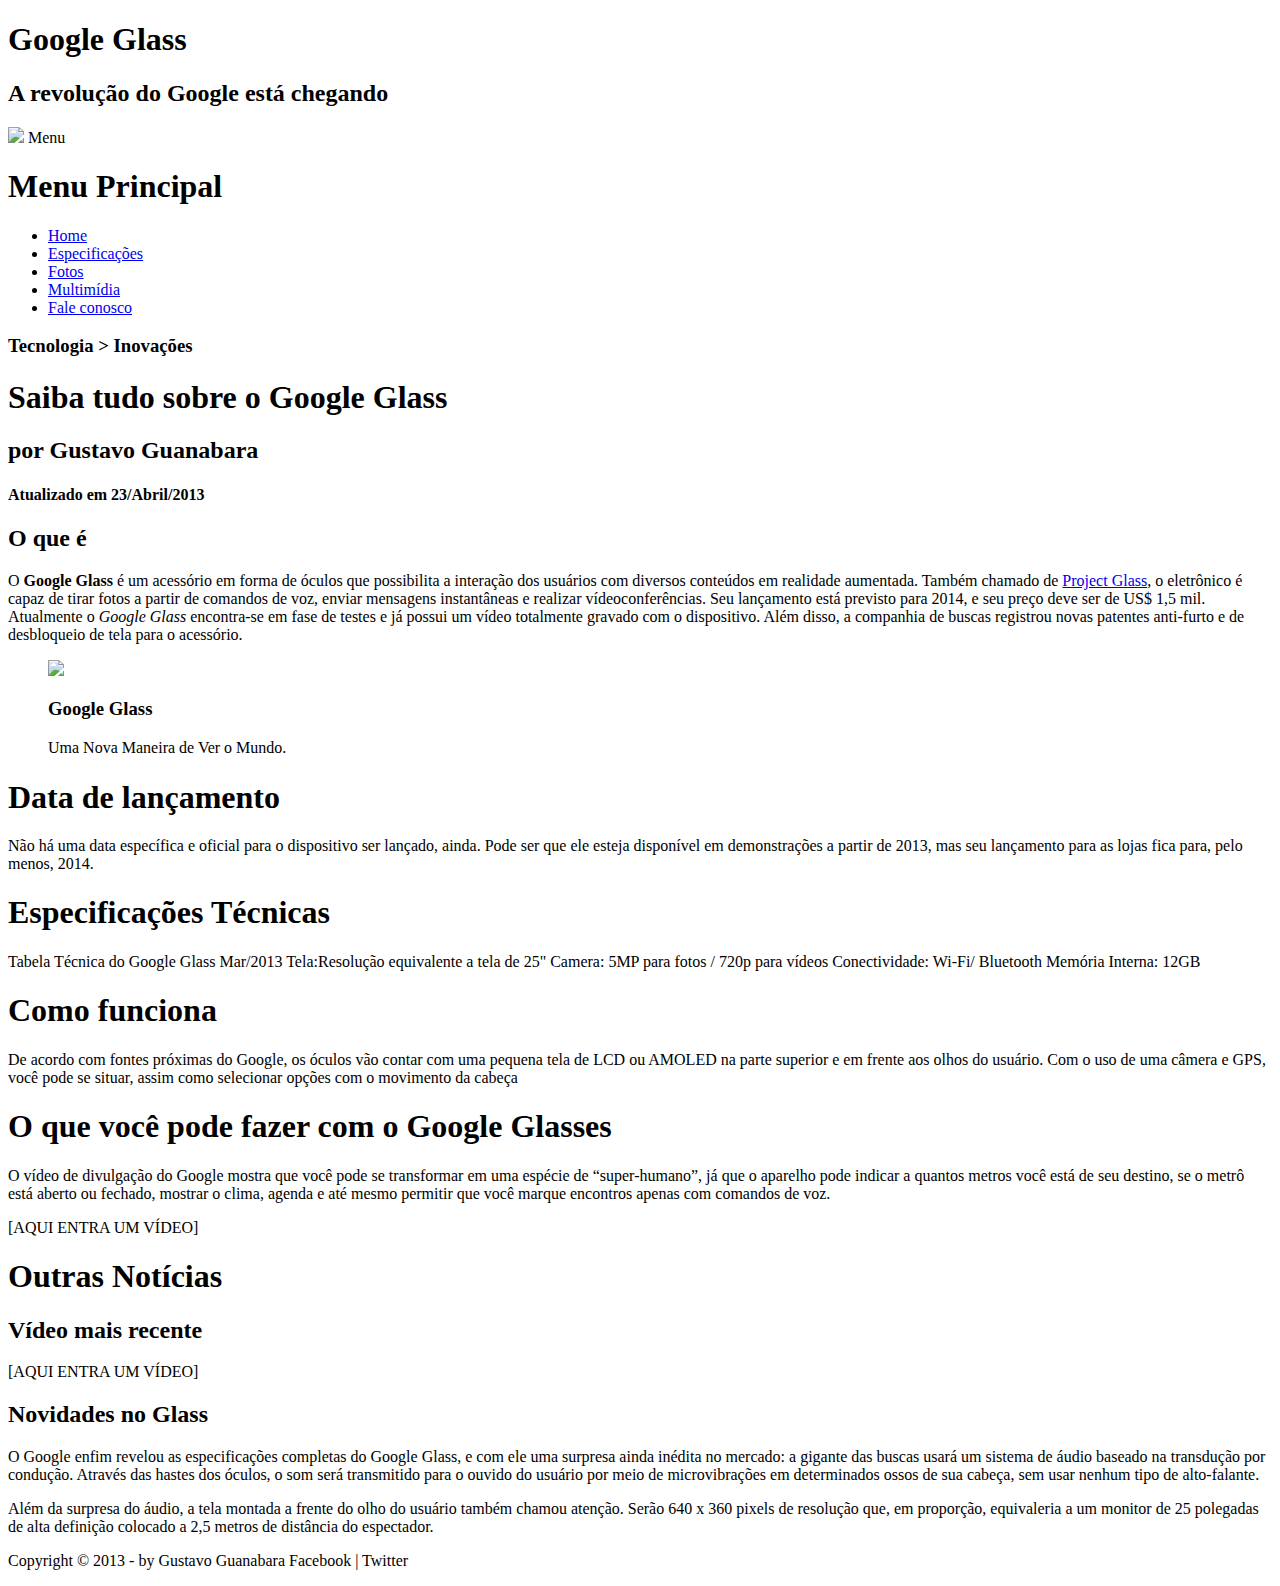
==== index.html @ d844c70a "Web Site Google Glass" ====
<!DOCTYPE html>
<html lang="pt-br">

<head>
    <meta charset="UTF-8" />
    <title>Tudo Sobre Google Glass</title>
    <link rel="stylesheet" type="text/css" href="C:\Users\max\Desktop\LeoJS\projeto-glass-html5\_css\estilo.css" />
</head>

<body>
    <div id="interface">
        <header id="cabecalho">
            <hgroup>
                <h1>Google Glass</h1>
                <h2>A revolução do Google está chegando</h2>
            </hgroup>

            <img id="icone" src="C:\Users\max\Desktop\LeoJS\projeto-glass-html5\_imagens\glass-oculos-preto-peq.png" /> Menu
            <nav id="menu">
                <h1> Menu Principal </h1>
                <ul>
                    <li><a href="index.html">Home</a></li>
                    <li><a href="specs.html">Especificações</a></li>
                    <li><a href="fotos.html">Fotos</a></li>
                    <li><a href="multimidia.html">Multimídia</a></li>
                    <li><a href="fale-conosco.html">Fale conosco</a></li>
                </ul>
            </nav>
        </header>

        <hgroup>
            <h3>Tecnologia > Inovações</h3>
            <h1>Saiba tudo sobre o Google Glass</h1>
            <h2>por Gustavo Guanabara</h2>
            <h4>Atualizado em 23/Abril/2013</h4>
        </hgroup>

        <h2>O que é</h2>
        <p>O
            <b>Google Glass</b> é um acessório em forma de óculos que possibilita a interação dos usuários com diversos conteúdos
            em realidade aumentada. Também chamado de
            <a href="http://glass.google.com" target="_blank">Project Glass</a>, o eletrônico é capaz de tirar fotos a partir de comandos de voz, enviar mensagens instantâneas
            e realizar vídeo&shy;con&shy;ferên&shy;cias. Seu lançamento está previsto para 2014, e seu preço deve ser de
            US$ 1,5 mil. Atualmente o
            <em>Google Glass</em> encontra-se em fase de testes e já possui um vídeo totalmente gravado com o dispositivo. Além
            disso, a companhia de buscas registrou novas patentes anti-furto e de desbloqueio de tela para o acessório.
        </p>

        <figure class="foto-legenda">
            <img src="C:\Users\max\Desktop\LeoJS\projeto-glass-html5\_imagens\glass-quadro-homem-mulher.jpg">
            <figcaption>
                <h3>Google Glass</h3>
                <p>Uma Nova Maneira de Ver o Mundo.</p>
            </figcaption>
        </figure>

        <h1>Data de lançamento</h1>
        <p>Não há uma data específica e oficial para o dispositivo ser lançado, ainda. Pode ser que ele esteja disponível em
            demonstrações a partir de 2013, mas seu lançamento para as lojas fica para, pelo menos, 2014.</p>

        <h1>Especificações Técnicas</h1>
        Tabela Técnica do Google Glass Mar/2013 Tela:Resolução equivalente a tela de 25" Camera: 5MP para fotos / 720p para vídeos
        Conectividade: Wi-Fi/ Bluetooth Memória Interna: 12GB

        <h1>Como funciona</h1>
        <p>De acordo com fontes próximas do Google, os óculos vão contar com uma pequena tela de LCD ou AMOLED na parte superior
            e em frente aos olhos do usuário. Com o uso de uma câmera e GPS, você pode se situar, assim como selecionar opções
            com o movimento da cabeça</p>

        <h1>O que você pode fazer com o Google Glasses</h1>
        <p>O vídeo de divulgação do Google mostra que você pode se transformar em uma espécie de “super-<wbr/>humano”, já que
            o aparelho pode indicar a quantos metros você está de seu destino, se o metrô está aberto ou fechado, mostrar
            o clima, agenda e até mesmo permitir que você marque encontros apenas com comandos de voz.</p>

        [AQUI ENTRA UM VÍDEO]

        <h1>Outras Notícias</h1>
        <h2>Vídeo mais recente</h2>

        [AQUI ENTRA UM VÍDEO]

        <h2>Novidades no Glass</h2>
        <p>O Google enfim revelou as especificações completas do Google Glass, e com ele uma surpresa ainda inédita no mercado:
            a gigante das buscas usará um sistema de áudio baseado na transdução por condução. Através das hastes dos óculos,
            o som será transmitido para o ouvido do usuário por meio de microvibrações em determinados ossos de sua cabeça,
            sem usar nenhum tipo de alto-falante.</p>

        <p>Além da surpresa do áudio, a tela montada a frente do olho do usuário também chamou atenção. Serão 640 x 360 pixels
            de resolução que, em proporção, equivaleria a um monitor de 25 polegadas de alta definição colocado a 2,5 metros
            de distância do espectador.</p>

        <p>Copyright &copy; 2013 - by Gustavo Guanabara Facebook | Twitter</p>
    </div>
</body>

</html>
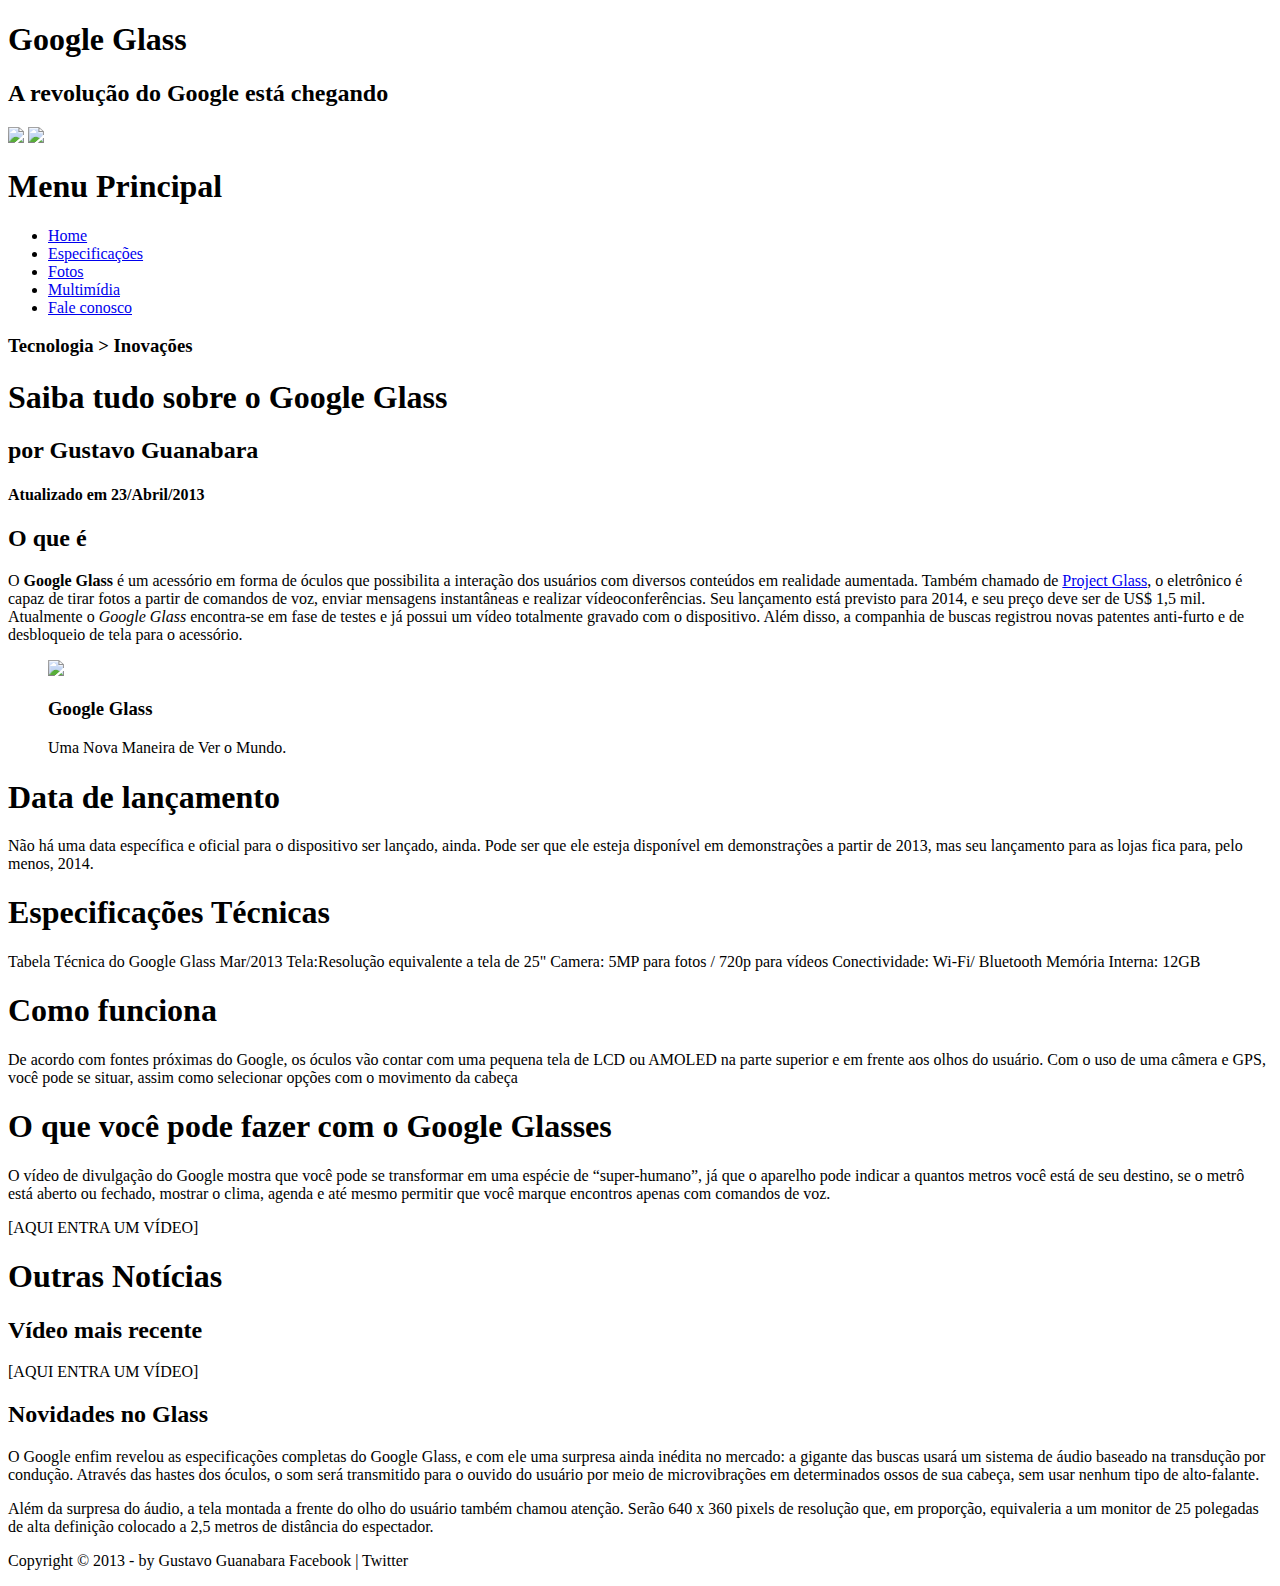
==== commit 0aedaa26: "acrescentando imagem no html e manipulando fontes do css" ====
--- a/index.html
+++ b/index.html
@@ -14,8 +14,9 @@
                 <h1>Google Glass</h1>
                 <h2>A revolução do Google está chegando</h2>
             </hgroup>
+            <img src="C:\Users\max\Desktop\LeoJS\projeto-glass-html5\_imagens\glass-logo-peq.jpg" />
 
-            <img id="icone" src="C:\Users\max\Desktop\LeoJS\projeto-glass-html5\_imagens\glass-oculos-preto-peq.png" /> Menu
+            <img id="icone" src="C:\Users\max\Desktop\LeoJS\projeto-glass-html5\_imagens\glass-oculos-preto-peq.png" />
             <nav id="menu">
                 <h1> Menu Principal </h1>
                 <ul>
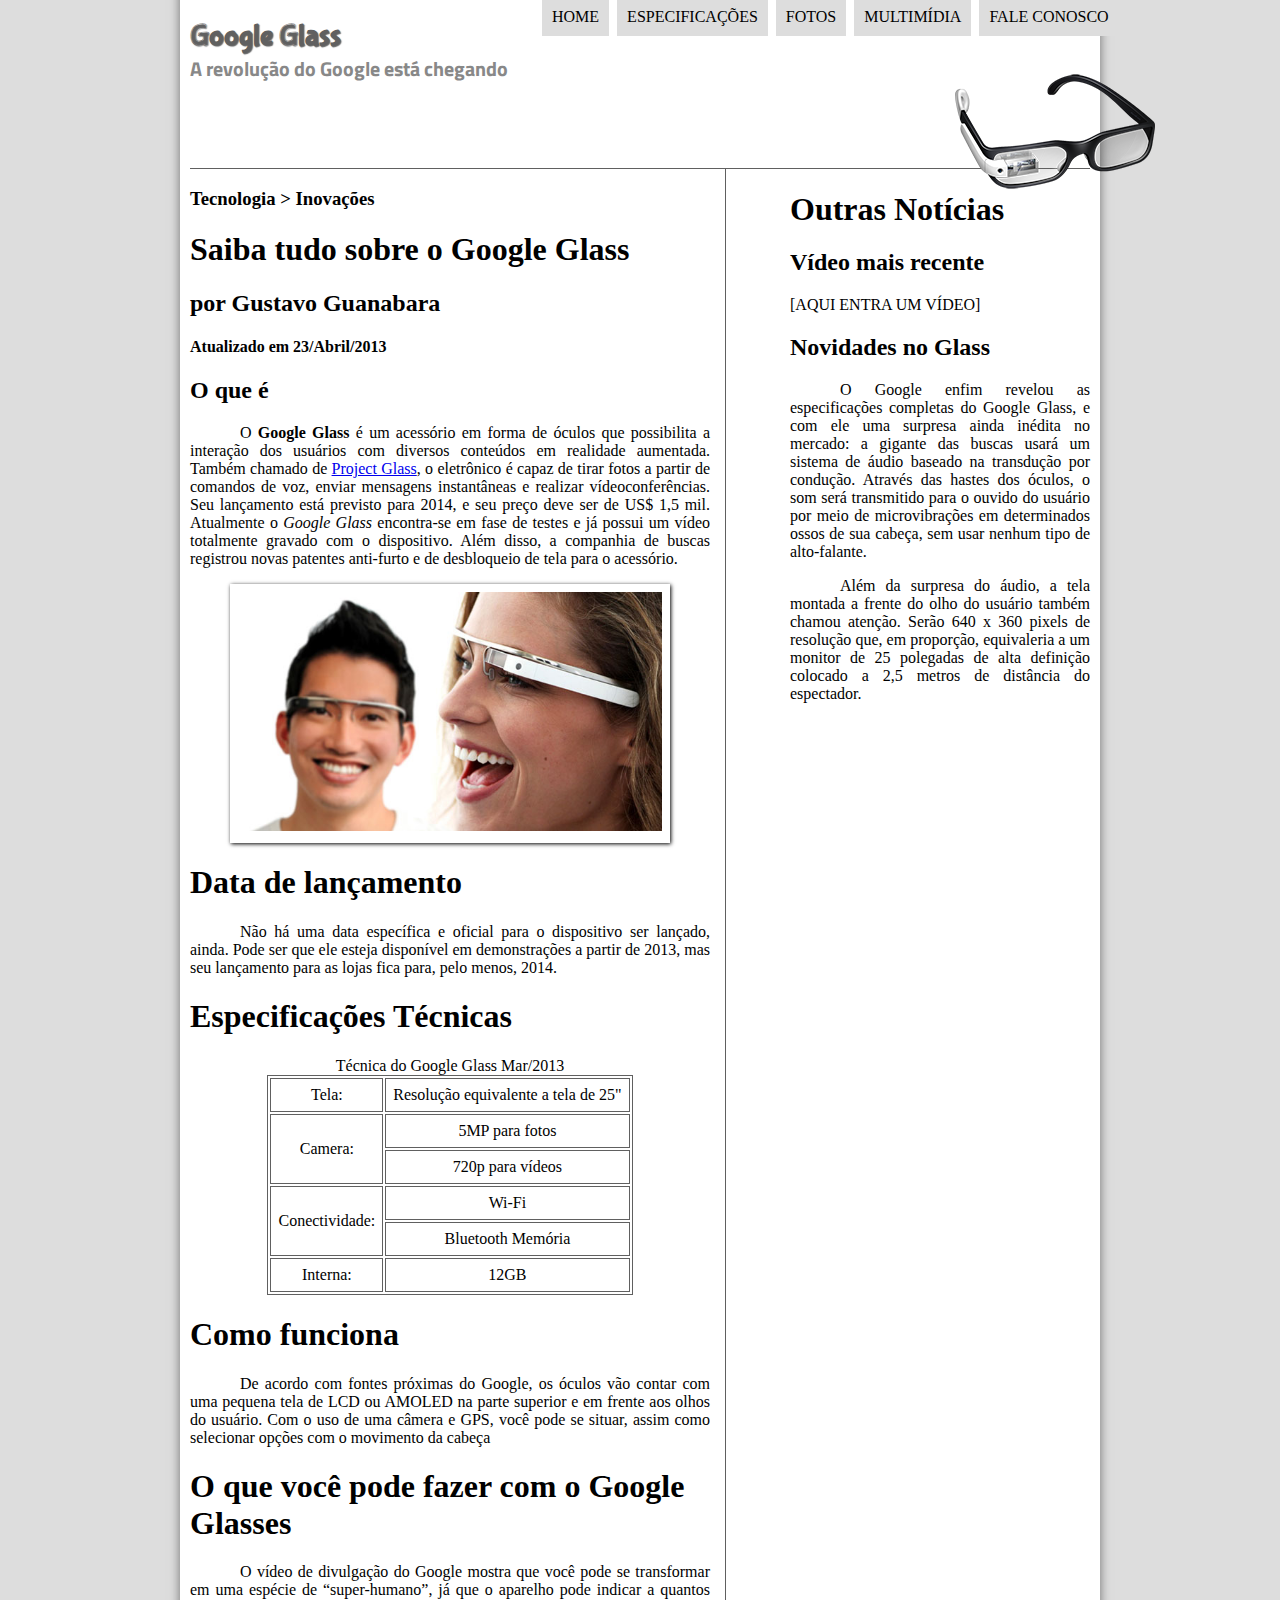
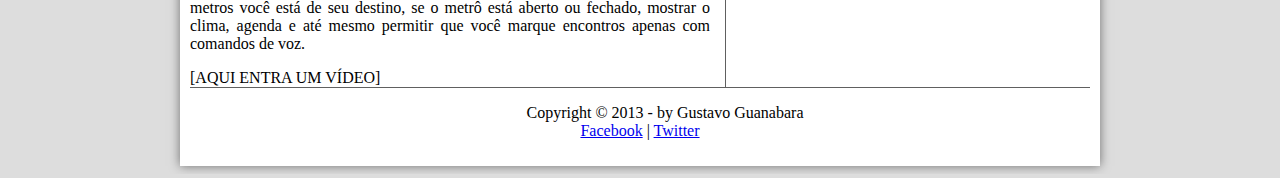
==== commit d130f5a6: "criacao de tabela e formatacao css" ====
--- a/index.html
+++ b/index.html
@@ -4,7 +4,7 @@
 <head>
     <meta charset="UTF-8" />
     <title>Tudo Sobre Google Glass</title>
-    <link rel="stylesheet" type="text/css" href="C:\Users\max\Desktop\LeoJS\projeto-glass-html5\_css\estilo.css" />
+    <link rel="stylesheet" type="text/css" href='_css/estilo.css' />
 </head>
 
 <body>
@@ -14,83 +14,114 @@
                 <h1>Google Glass</h1>
                 <h2>A revolução do Google está chegando</h2>
             </hgroup>
-            <img src="C:\Users\max\Desktop\LeoJS\projeto-glass-html5\_imagens\glass-logo-peq.jpg" />
-
-            <img id="icone" src="C:\Users\max\Desktop\LeoJS\projeto-glass-html5\_imagens\glass-oculos-preto-peq.png" />
+            <img id="icone" src='_imagens/glass-oculos-preto-peq.png' />
             <nav id="menu">
                 <h1> Menu Principal </h1>
                 <ul>
-                    <li><a href="index.html">Home</a></li>
-                    <li><a href="specs.html">Especificações</a></li>
-                    <li><a href="fotos.html">Fotos</a></li>
-                    <li><a href="multimidia.html">Multimídia</a></li>
-                    <li><a href="fale-conosco.html">Fale conosco</a></li>
+                    <li>
+                        <a href="index.html">Home</a>
+                    </li>
+                    <li>
+                        <a href="specs.html">Especificações</a>
+                    </li>
+                    <li>
+                        <a href="fotos.html">Fotos</a>
+                    </li>
+                    <li>
+                        <a href="multimidia.html">Multimídia</a>
+                    </li>
+                    <li>
+                        <a href="fale-conosco.html">Fale conosco</a>
+                    </li>
                 </ul>
             </nav>
         </header>
 
-        <hgroup>
-            <h3>Tecnologia > Inovações</h3>
-            <h1>Saiba tudo sobre o Google Glass</h1>
-            <h2>por Gustavo Guanabara</h2>
-            <h4>Atualizado em 23/Abril/2013</h4>
-        </hgroup>
+        <section id="corpo">
+            <hgroup>
+                <h3>Tecnologia > Inovações</h3>
+                <h1>Saiba tudo sobre o Google Glass</h1>
+                <h2>por Gustavo Guanabara</h2>
+                <h4>Atualizado em 23/Abril/2013</h4>
+            </hgroup>
 
-        <h2>O que é</h2>
-        <p>O
-            <b>Google Glass</b> é um acessório em forma de óculos que possibilita a interação dos usuários com diversos conteúdos
-            em realidade aumentada. Também chamado de
-            <a href="http://glass.google.com" target="_blank">Project Glass</a>, o eletrônico é capaz de tirar fotos a partir de comandos de voz, enviar mensagens instantâneas
-            e realizar vídeo&shy;con&shy;ferên&shy;cias. Seu lançamento está previsto para 2014, e seu preço deve ser de
-            US$ 1,5 mil. Atualmente o
-            <em>Google Glass</em> encontra-se em fase de testes e já possui um vídeo totalmente gravado com o dispositivo. Além
-            disso, a companhia de buscas registrou novas patentes anti-furto e de desbloqueio de tela para o acessório.
-        </p>
+            <h2>O que é</h2>
+            <p>O
+                <b>Google Glass</b> é um acessório em forma de óculos que possibilita a interação dos usuários com diversos
+                conteúdos em realidade aumentada. Também chamado de
+                <a href="http://glass.google.com" target="_blank">Project Glass</a>, o eletrônico é capaz de tirar fotos a partir de comandos de voz, enviar mensagens instantâneas
+                e realizar vídeo&shy;con&shy;ferên&shy;cias. Seu lançamento está previsto para 2014, e seu preço deve ser
+                de US$ 1,5 mil. Atualmente o
+                <em>Google Glass</em> encontra-se em fase de testes e já possui um vídeo totalmente gravado com o dispositivo.
+                Além disso, a companhia de buscas registrou novas patentes anti-furto e de desbloqueio de tela para o acessório.
+            </p>
 
-        <figure class="foto-legenda">
-            <img src="C:\Users\max\Desktop\LeoJS\projeto-glass-html5\_imagens\glass-quadro-homem-mulher.jpg">
-            <figcaption>
-                <h3>Google Glass</h3>
-                <p>Uma Nova Maneira de Ver o Mundo.</p>
-            </figcaption>
-        </figure>
+            <figure class="foto-legenda">
+                <img src='_imagens/glass-quadro-homem-mulher.jpg'>
+                <figcaption>
+                    <h3>Google Glass</h3>
+                    <p>Uma Nova Maneira de Ver o Mundo.</p>
+                </figcaption>
+            </figure>
 
-        <h1>Data de lançamento</h1>
-        <p>Não há uma data específica e oficial para o dispositivo ser lançado, ainda. Pode ser que ele esteja disponível em
-            demonstrações a partir de 2013, mas seu lançamento para as lojas fica para, pelo menos, 2014.</p>
+            <h1>Data de lançamento</h1>
+            <p>Não há uma data específica e oficial para o dispositivo ser lançado, ainda. Pode ser que ele esteja disponível
+                em demonstrações a partir de 2013, mas seu lançamento para as lojas fica para, pelo menos, 2014.</p>
 
-        <h1>Especificações Técnicas</h1>
-        Tabela Técnica do Google Glass Mar/2013 Tela:Resolução equivalente a tela de 25" Camera: 5MP para fotos / 720p para vídeos
-        Conectividade: Wi-Fi/ Bluetooth Memória Interna: 12GB
+            <h1>Especificações Técnicas</h1>
+            <table id="tabelaspec">
+                <caption>Técnica do Google Glass Mar/2013</caption>
+                <tr>
+                    <td>Tela:</td>
+                    <td>Resolução equivalente a tela de 25"</td>
+                </tr>
+                <tr><td rowspan="2">Camera:</td><td> 5MP para fotos</td></tr>
+                <tr><td>720p para vídeos</td></tr>
+                
+                <tr><td rowspan="2">Conectividade:</td><td> Wi-Fi</td></tr>
+                <tr><td> Bluetooth Memória</td></tr>
+                
+                <tr>
+                    <td>Interna:</td><td> 12GB</td>
+                </tr>
+            </table>
 
-        <h1>Como funciona</h1>
-        <p>De acordo com fontes próximas do Google, os óculos vão contar com uma pequena tela de LCD ou AMOLED na parte superior
-            e em frente aos olhos do usuário. Com o uso de uma câmera e GPS, você pode se situar, assim como selecionar opções
-            com o movimento da cabeça</p>
+            <h1>Como funciona</h1>
+            <p>De acordo com fontes próximas do Google, os óculos vão contar com uma pequena tela de LCD ou AMOLED na parte
+                superior e em frente aos olhos do usuário. Com o uso de uma câmera e GPS, você pode se situar, assim como
+                selecionar opções com o movimento da cabeça</p>
 
-        <h1>O que você pode fazer com o Google Glasses</h1>
-        <p>O vídeo de divulgação do Google mostra que você pode se transformar em uma espécie de “super-<wbr/>humano”, já que
-            o aparelho pode indicar a quantos metros você está de seu destino, se o metrô está aberto ou fechado, mostrar
-            o clima, agenda e até mesmo permitir que você marque encontros apenas com comandos de voz.</p>
+            <h1>O que você pode fazer com o Google Glasses</h1>
+            <p>O vídeo de divulgação do Google mostra que você pode se transformar em uma espécie de “super-<wbr/>humano”, já
+                que o aparelho pode indicar a quantos metros você está de seu destino, se o metrô está aberto ou fechado,
+                mostrar o clima, agenda e até mesmo permitir que você marque encontros apenas com comandos de voz.</p>
 
-        [AQUI ENTRA UM VÍDEO]
+            [AQUI ENTRA UM VÍDEO]
+        </section>
 
-        <h1>Outras Notícias</h1>
-        <h2>Vídeo mais recente</h2>
+        <aside id="lateral">
+            <h1>Outras Notícias</h1>
+            <h2>Vídeo mais recente</h2>
 
-        [AQUI ENTRA UM VÍDEO]
+            [AQUI ENTRA UM VÍDEO]
 
-        <h2>Novidades no Glass</h2>
-        <p>O Google enfim revelou as especificações completas do Google Glass, e com ele uma surpresa ainda inédita no mercado:
-            a gigante das buscas usará um sistema de áudio baseado na transdução por condução. Através das hastes dos óculos,
-            o som será transmitido para o ouvido do usuário por meio de microvibrações em determinados ossos de sua cabeça,
-            sem usar nenhum tipo de alto-falante.</p>
+            <h2>Novidades no Glass</h2>
+            <p>O Google enfim revelou as especificações completas do Google Glass, e com ele uma surpresa ainda inédita no mercado:
+                a gigante das buscas usará um sistema de áudio baseado na transdução por condução. Através das hastes dos
+                óculos, o som será transmitido para o ouvido do usuário por meio de microvibrações em determinados ossos
+                de sua cabeça, sem usar nenhum tipo de alto-falante.</p>
 
-        <p>Além da surpresa do áudio, a tela montada a frente do olho do usuário também chamou atenção. Serão 640 x 360 pixels
-            de resolução que, em proporção, equivaleria a um monitor de 25 polegadas de alta definição colocado a 2,5 metros
-            de distância do espectador.</p>
-
-        <p>Copyright &copy; 2013 - by Gustavo Guanabara Facebook | Twitter</p>
+            <p>Além da surpresa do áudio, a tela montada a frente do olho do usuário também chamou atenção. Serão 640 x 360
+                pixels de resolução que, em proporção, equivaleria a um monitor de 25 polegadas de alta definição colocado
+                a 2,5 metros de distância do espectador.</p>
+        </aside>
+        <footer id="rodape">
+            <p>Copyright &copy; 2013 - by Gustavo Guanabara
+                <br/>
+                <a href="http:facebook.com/cursosemvideos" target="blank">Facebook</a> |
+                <a href="http:twitter.com/cursosemvideos" target="blank">Twitter</a>
+            </p>
+        </footer>
     </div>
 </body>
 
--- a/_css/estilo.css
+++ b/_css/estilo.css
@@ -0,0 +1,165 @@
+@charset "UTF-8";
+@import url('https://fonts.googleapis.com/css?family=Titillium+Web');
+
+@font-face {
+    font-family: 'FonteLogo';
+    src: url('../_fonts/bubblegum-sans-regular.otf');
+}
+
+body {
+    background-color: #dddddd;
+    color: rgba(0, 0, 0, 1);
+}
+
+div#interface {
+    width: 900px;
+    background-color: #ffffff;
+    margin: -20px auto 0px auto;
+    box-shadow: 0px 0px 10px rgba(0, 0, 0, .5);
+    padding: 10px;
+}
+
+p {
+    text-align: justify;
+    text-indent: 50px;
+}
+
+/*formatacao do cabecalho*/
+
+header#cabecalho img#icone {
+    position: absolute;
+    left: 955px;
+    top: 70px;
+}
+
+header#cabecalho {
+    border-bottom: 1px #606060 solid;
+    height: 150px;
+    background-image: url('../_imagens/glass-logo-peq.jpg')no-reapet;
+}
+
+header#cabecalho h1 {
+    font-family: 'FonteLogo', sans-serif;
+    font-size: 30px;
+    color: #606060;
+    text-shadow: 1px 1px 1px rgba(0, 0, 0, .6);
+    padding: 0px;
+    margin-bottom: 0px;
+}
+
+header#cabecalho h2 {
+    font-family: 'Titillium Web', sans-serif;
+    font-size: 15pt;
+    color: #888888;
+    padding: 0px;
+    margin-top: 0px;
+}
+
+/* formatacao de imagens com legendas*/
+
+figure.foto-legenda {
+    position: relative;
+    border: 8px solid white;
+    box-shadow: 1px 1px 4px black;
+}
+
+figure.foto-legenda img {
+    width: 100%;
+    height: 100%;
+}
+
+figure.foto-legenda figcaption {
+    opacity: 0;
+    position: absolute;
+    top: 0px;
+    background-color: rgba(0, 0, 0, .4);
+    color: white;
+    width: 100%;
+    height: 100%;
+    padding: 10px;
+    box-sizing: border-box;
+    transition: opacity 1s;
+}
+
+figure.foto-legenda:hover figcaption {
+    opacity: 1;
+}
+
+/* Formatacao do Menu */
+
+nav#menu {
+    display: block;
+}
+
+nav#menu ul {
+    list-style: none;
+    text-transform: uppercase;
+    position: absolute;
+    top: -20px;
+    left: 500px;
+}
+
+nav#menu li {
+    display: inline-block;
+    background-color: #dddddd;
+    padding: 10px;
+    margin: 2px;
+    -webkit-transition: background-color 1s;
+    -moz-transition: background-color 1s;
+    -ms-transition: background-color 1s;
+    -o-transition: background-color 1s;
+    transition: background-color 1s;
+}
+
+nav#menu li:hover {
+    background-color: #606060;
+}
+
+nav#menu h1 {
+    display: none;
+}
+
+nav#menu a {
+    color: black;
+    text-decoration: none;
+}
+
+nav#menu a:hover {
+    color: #ffffff;
+}
+
+section#corpo {
+    display: block;
+    width: 520px;
+    float: left;
+    border-right: 1px solid #606060;
+    padding-right: 15px;
+}
+
+table#tabelaspec {
+    border: 1px solid #606060;
+    margin-left: auto;
+    margin-right: auto;
+}
+
+table#tabelaspec td {
+    border: 1px solid #606060;
+    padding: 7px;
+    text-align: center;
+}
+
+aside#lateral {
+    display: block;
+    width: 300px;
+    float: right;
+}
+
+footer#rodape {
+    clear: both;
+    border-top: 1px solid #606060;
+}
+
+footer#rodape p {
+    text-align: center;
+}
+
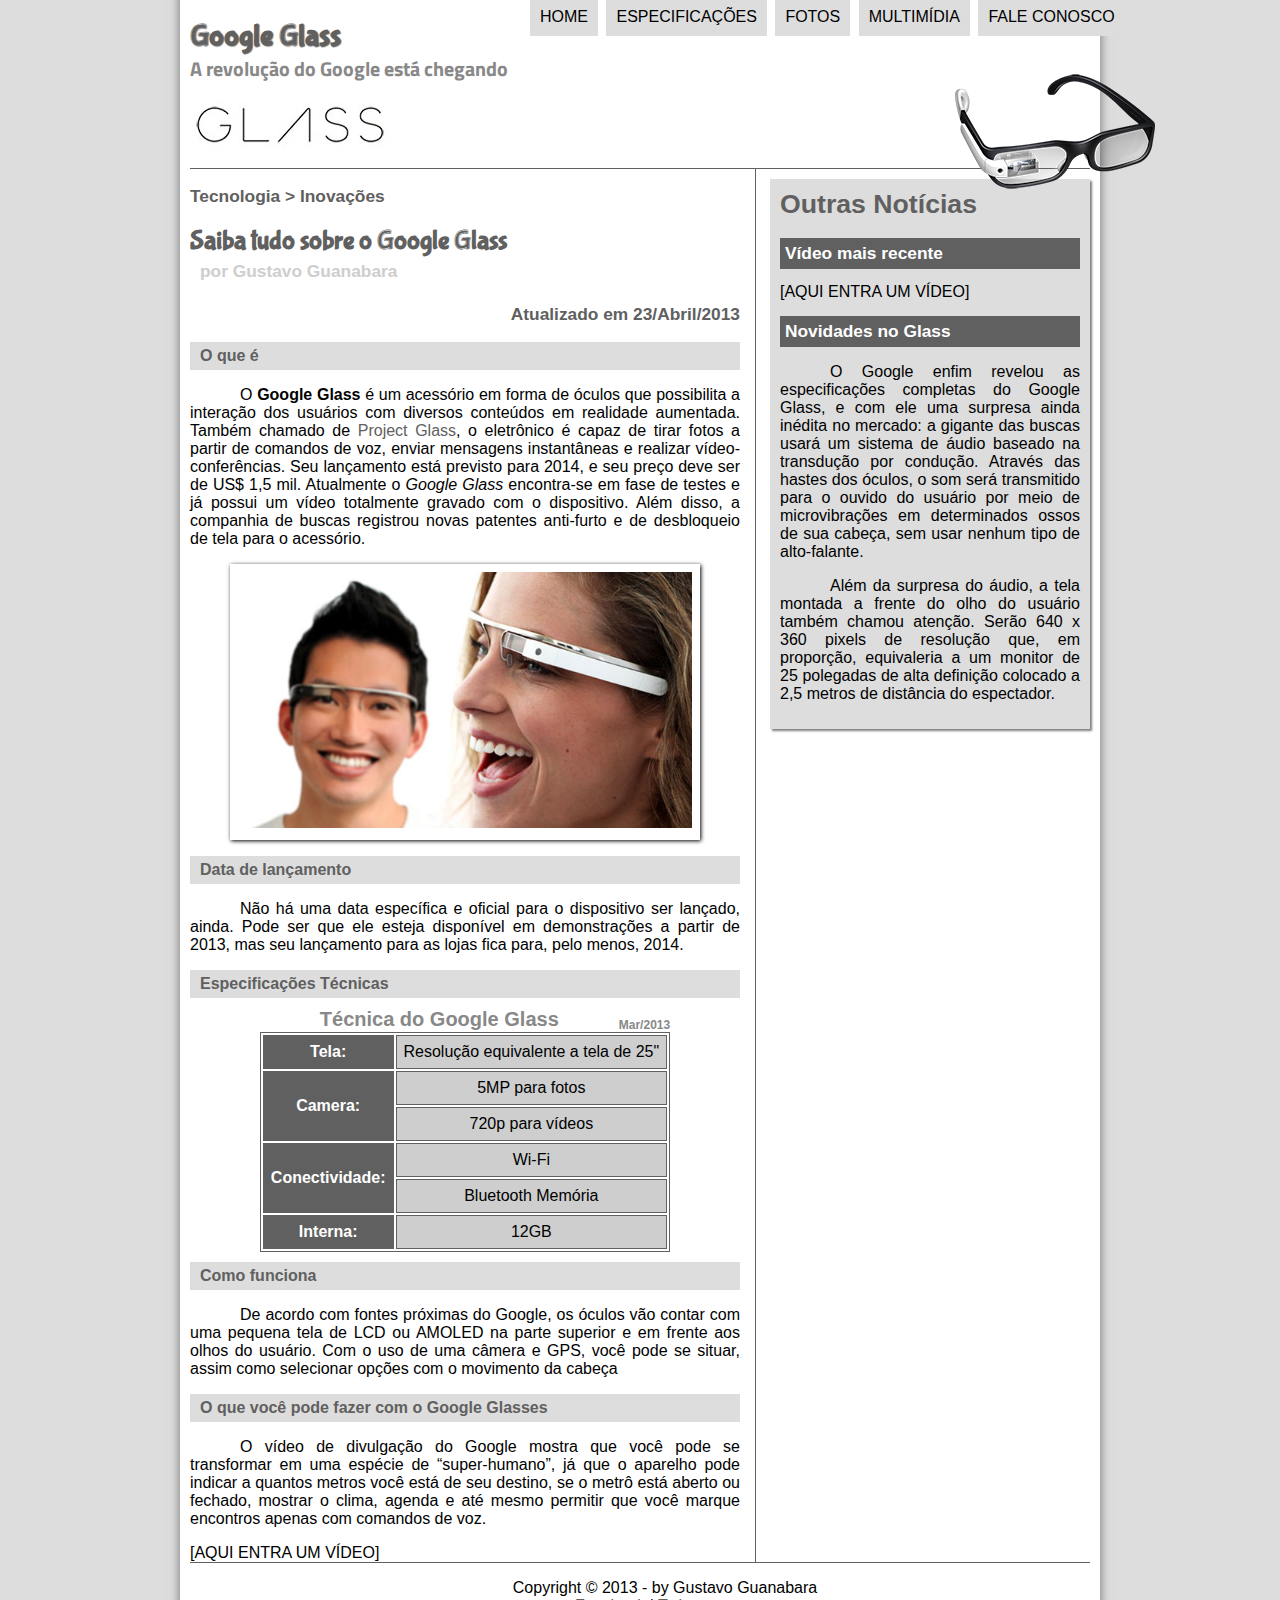
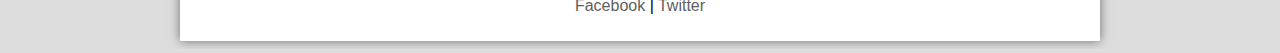
==== commit f7d92742: "imagens e links novos no html e formatacoes no css" ====
--- a/index.html
+++ b/index.html
@@ -6,6 +6,11 @@
     <title>Tudo Sobre Google Glass</title>
     <link rel="stylesheet" type="text/css" href='_css/estilo.css' />
 </head>
+<script>
+    function mudaFoto(foto){
+        document.getElementById("icone").src = foto;
+    }
+</script>
 
 <body>
     <div id="interface">
@@ -13,37 +18,32 @@
             <hgroup>
                 <h1>Google Glass</h1>
                 <h2>A revolução do Google está chegando</h2>
+                <img src="_imagens\glass-logo-peq.jpg"/>
             </hgroup>
-            <img id="icone" src='_imagens/glass-oculos-preto-peq.png' />
+            <img id="icone" src="_imagens/glass-oculos-preto-peq.png" />
             <nav id="menu">
                 <h1> Menu Principal </h1>
-                <ul>
-                    <li>
-                        <a href="index.html">Home</a>
-                    </li>
-                    <li>
-                        <a href="specs.html">Especificações</a>
-                    </li>
-                    <li>
-                        <a href="fotos.html">Fotos</a>
-                    </li>
-                    <li>
-                        <a href="multimidia.html">Multimídia</a>
-                    </li>
-                    <li>
-                        <a href="fale-conosco.html">Fale conosco</a>
-                    </li>
+                <ul type="disc">
+                    <li onmousemove="mudaFoto('_imagens\home.png')" onmouseout="mudaFoto('_imagens/glass-oculos-preto-peq.png')"><a href="index.html">Home</a></li>
+                    <li onmousemove="mudaFoto('_imagens\especificacoes.png')" onmouseout="mudaFoto('_imagens/glass-oculos-preto-peq.png')"><a href="specs.html">Especificações</a></li>
+                    <li onmousemove="mudaFoto('_imagens\fotos.png')" onmouseout="mudaFoto('_imagens/glass-oculos-preto-peq.png')"><a href="fotos.html">Fotos</a></li>
+                    <li onmousemove="mudaFoto('_imagens\multimidia.png')" onmouseout="mudaFoto('_imagens/glass-oculos-preto-peq.png')"><a href="multimidia.html">Multimídia</a></li>
+                    <li onmousemove="mudaFoto('_imagens\contato.png')" onmouseout="mudaFoto('_imagens/glass-oculos-preto-peq.png')"><a href="fale-conosco.html">Fale conosco</a></li>
                 </ul>
             </nav>
         </header>
 
         <section id="corpo">
+
+            <article id="noticia-principal">
+            <header id= "cabecalho-artigo">
             <hgroup>
                 <h3>Tecnologia > Inovações</h3>
                 <h1>Saiba tudo sobre o Google Glass</h1>
                 <h2>por Gustavo Guanabara</h2>
-                <h4>Atualizado em 23/Abril/2013</h4>
+                <h3 class="direita">Atualizado em 23/Abril/2013</h3>
             </hgroup>
+            </header>
 
             <h2>O que é</h2>
             <p>O
@@ -64,39 +64,33 @@
                 </figcaption>
             </figure>
 
-            <h1>Data de lançamento</h1>
+            <h2>Data de lançamento</h2>
             <p>Não há uma data específica e oficial para o dispositivo ser lançado, ainda. Pode ser que ele esteja disponível
                 em demonstrações a partir de 2013, mas seu lançamento para as lojas fica para, pelo menos, 2014.</p>
 
-            <h1>Especificações Técnicas</h1>
+            <h2>Especificações Técnicas</h2>
             <table id="tabelaspec">
-                <caption>Técnica do Google Glass Mar/2013</caption>
-                <tr>
-                    <td>Tela:</td>
-                    <td>Resolução equivalente a tela de 25"</td>
-                </tr>
-                <tr><td rowspan="2">Camera:</td><td> 5MP para fotos</td></tr>
-                <tr><td>720p para vídeos</td></tr>
-                
-                <tr><td rowspan="2">Conectividade:</td><td> Wi-Fi</td></tr>
-                <tr><td> Bluetooth Memória</td></tr>
-                
-                <tr>
-                    <td>Interna:</td><td> 12GB</td>
-                </tr>
+                <caption>Técnica do Google Glass <span>Mar/2013</span></caption>
+                <tr><td class="colnLeft">Tela:</td><td class="colnRight">Resolução equivalente a tela de 25"</td></tr>
+                <tr><td class="colnLeft" rowspan="2" >Camera:</td><td class="colnRight"> 5MP para fotos</td></tr>
+                <tr><td class="colnRight">720p para vídeos</td></tr>
+                <tr><td class="colnLeft" rowspan="2">Conectividade:</td><td class="colnRight"> Wi-Fi</td></tr>
+                <tr><td class="colnRight"> Bluetooth Memória</td></tr>
+                <tr><td class="colnLeft">Interna:</td><td class="colnRight"> 12GB</td></tr>
             </table>
 
-            <h1>Como funciona</h1>
+            <h2>Como funciona</h2>
             <p>De acordo com fontes próximas do Google, os óculos vão contar com uma pequena tela de LCD ou AMOLED na parte
                 superior e em frente aos olhos do usuário. Com o uso de uma câmera e GPS, você pode se situar, assim como
                 selecionar opções com o movimento da cabeça</p>
 
-            <h1>O que você pode fazer com o Google Glasses</h1>
+            <h2>O que você pode fazer com o Google Glasses</h2>
             <p>O vídeo de divulgação do Google mostra que você pode se transformar em uma espécie de “super-<wbr/>humano”, já
                 que o aparelho pode indicar a quantos metros você está de seu destino, se o metrô está aberto ou fechado,
                 mostrar o clima, agenda e até mesmo permitir que você marque encontros apenas com comandos de voz.</p>
 
             [AQUI ENTRA UM VÍDEO]
+        </article>
         </section>
 
         <aside id="lateral">
--- a/_css/estilo.css
+++ b/_css/estilo.css
@@ -7,6 +7,7 @@
 }
 
 body {
+    font-family: Arial, Helvetica, sans-serif;
     background-color: #dddddd;
     color: rgba(0, 0, 0, 1);
 }
@@ -24,6 +25,16 @@
     text-indent: 50px;
 }
 
+a {
+    color: #606060;
+    text-decoration: none;
+}
+
+a:hover {
+    color: midnightblue;
+    text-decoration: underline;
+    font-weight: bold;
+}
 /*formatacao do cabecalho*/
 
 header#cabecalho img#icone {
@@ -35,7 +46,7 @@
 header#cabecalho {
     border-bottom: 1px #606060 solid;
     height: 150px;
-    background-image: url('../_imagens/glass-logo-peq.jpg')no-reapet;
+    background-image: url('../_imagens/glass-logo-peq.jpg')no reapet 0px 80px;
 }
 
 header#cabecalho h1 {
@@ -96,7 +107,7 @@
     text-transform: uppercase;
     position: absolute;
     top: -20px;
-    left: 500px;
+    left: 488px;
 }
 
 nav#menu li {
@@ -130,10 +141,41 @@
 
 section#corpo {
     display: block;
-    width: 520px;
+    width: 550px;
     float: left;
     border-right: 1px solid #606060;
     padding-right: 15px;
+}
+
+article#noticia-principal h2 {
+    font-size: 12pt;
+    color: #606060;
+    background-color: #dddddd;
+    padding: 5px 0px 5px 10px;
+    margin: 10px 0px 10px 0px;
+}
+.direita {
+    text-align: right;
+}
+
+header#cabecalho-artigo h1{
+    font-family: 'FonteLogo', sans-serif;
+    font-size: 20pt;
+    color: #606060;
+    margin-bottom: 0px;
+    margin-top: 0px;
+}
+
+header#cabecalho-artigo h2{
+    font-size: 13pt;
+    color: #cecece;
+    background-color: #ffffff;
+    margin: 0px;
+}
+
+header#cabecalho-artigo h3{
+    font-size: 13pt;
+    color: #606060;
 }
 
 table#tabelaspec {
@@ -148,10 +190,52 @@
     text-align: center;
 }
 
+table#tabelaspec td.colnLeft{
+    color: #ffffff;
+    background-color: #606060;
+    font-weight: bold;
+}
+
+table#tabelaspec td.colnRight{
+    background-color: #cecece;
+}
+
+table#tabelaspec caption{
+    color: #888888;
+    font-size: 15pt;
+    font-weight: bolder;
+}
+
+table#tabelaspec caption span {
+    display: block;
+    float: right;
+    color: #888888;
+    font-size: 9pt;
+    margin-top: 10px;
+}
+
 aside#lateral {
     display: block;
     width: 300px;
     float: right;
+    background-color: #dddddd;
+    padding: 10px;
+    margin-top: 10px;
+    box-shadow: 2px 2px 2px rgba(0, 0, 0, .5);
+}
+
+aside#lateral h1 {
+    font-family: 'FonteLoge',sans-serif;
+    font-size: 20pt;
+    color: #606060;
+    margin-top: 0px;
+}
+
+aside#lateral h2 {
+    background-color: #606060;
+    font-size: 13pt;
+    color: #ffffff;
+    padding: 5px;
 }
 
 footer#rodape {
